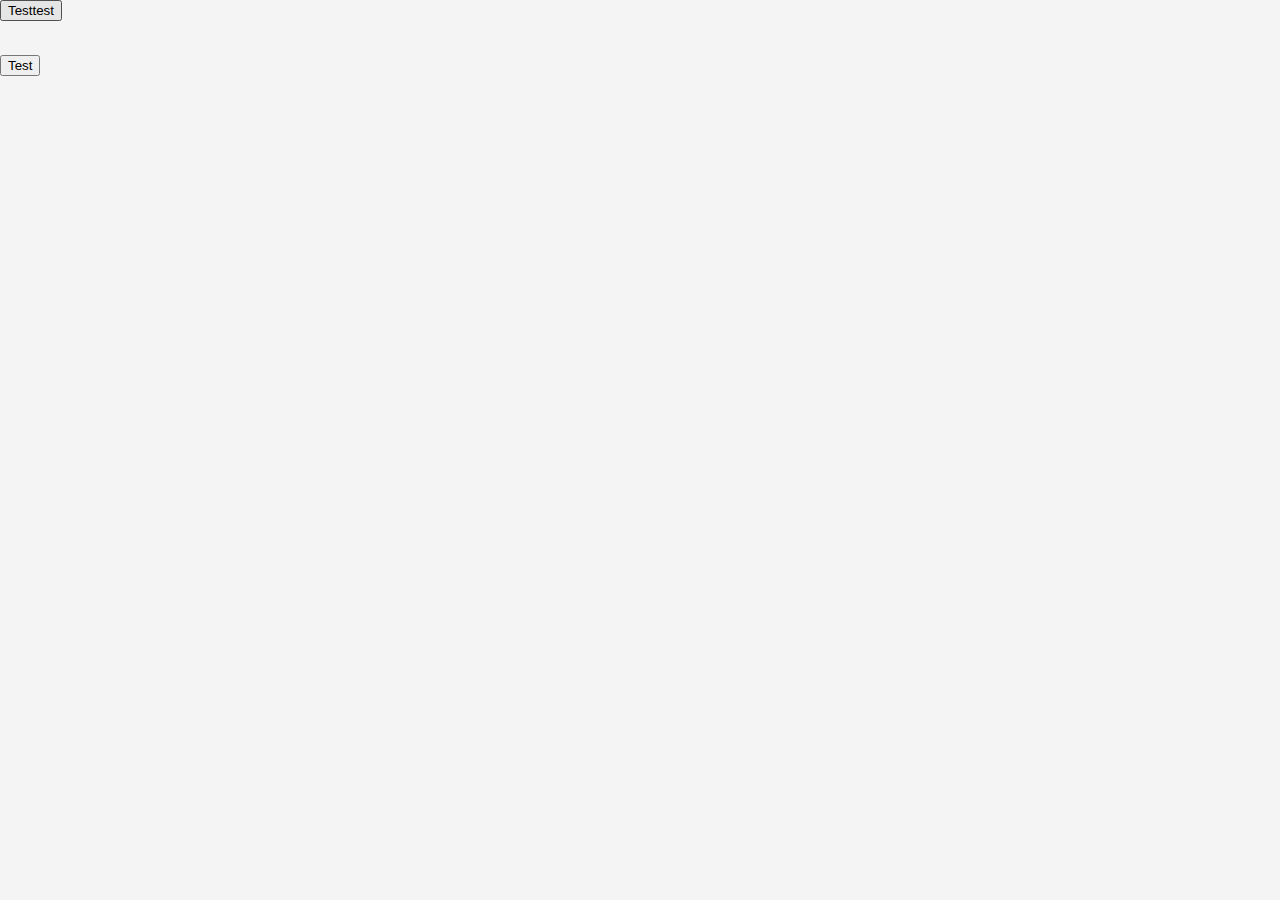
==== html/loops.html @ ddfb07ec "Testing project, initial commit, trying out loops." ====
<!DOCTYPE html>
<html lang="en">
  <head>
    <meta charset="utf-8">
    <meta http-equiv="X-UA-Compatible" content="IE=edge">
    <meta name="viewport" content="width=device-width, initial-scale=1">

    <link href="../css/index.css" rel="stylesheet">
    <title>Testing things</title>
  </head>


  <body class="bg-primary">

    <div>
      <button onclick="myFunction()">Testtest</button>
      <ul id="showThings">
      </ul>
    </div>
    <br>
    <div id="myList">

    </div>
    <button onclick="myFunction2()">Test</button>

    <script src="../javascript/loops.js"></script>
  </body>
</html>
---- css/index.css ----
body{
  margin:0;
}

.viewport{
  width:99vw;
  height:99vh;
}

.bg-primary{
  background-color:#f4f4f4;
}

.grid-layout-default{
  display:grid;
  height:100%;
  grid-template-rows: 6em 1fr 1fr 3em;
  grid-template-columns: 1fr 85% 1fr
}

.grid-area-navbar{
  grid-row: 1 / 2;
  grid-column: 1 / 4
}

.grid-area-top-content{
  grid-row: 2 / 3;
  grid-column: 2 / 3;
}

.grid-area-bottom-content{
  grid-row: 3 / 4;
  grid-column: 2 / 3;
}

.grid-area-footer{
  grid-row: 4 / 5;
  grid-column: 1 / 4;
}

.red{
  background-color:red;
}
.green{
  background-color:green;
}

.blue{
  background-color:blue;
}

.yellow{
  background-color:yellow;
}
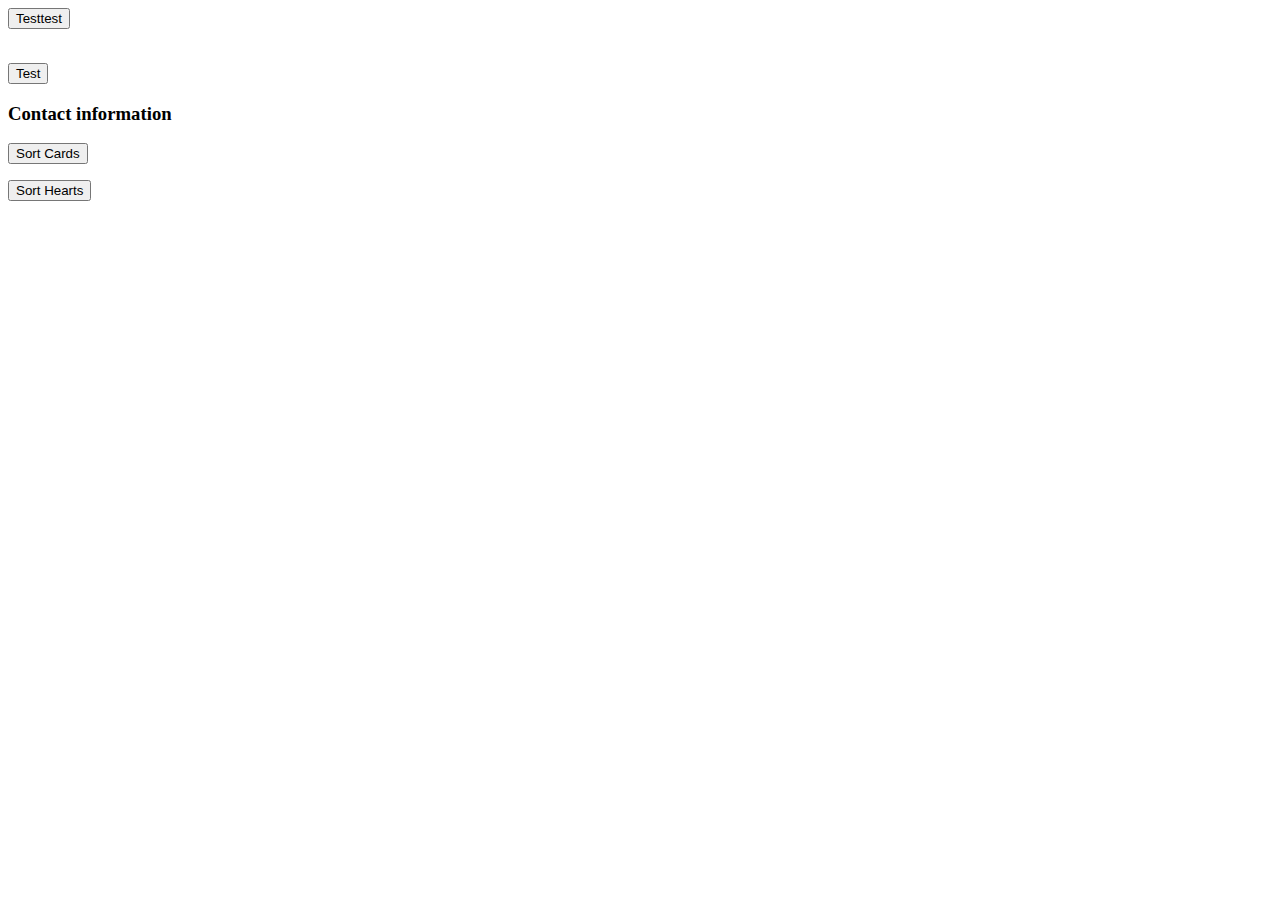
==== commit 3729513d: "Testing more stuff" ====
--- a/html/loops.html
+++ b/html/loops.html
@@ -18,10 +18,28 @@
       </ul>
     </div>
     <br>
+    <button onclick="myFunction2()">Test</button>
+    <h3>Contact information</h3>
     <div id="myList">
+    </div>
+
+    <div>
+      <button onclick="sortCards()">Sort Cards</button>
+      <ul id ="heartCards">
+
+      </ul>
+      <ul id ="cloverCards">
+
+      </ul>
+      <ul id ="spadeCards">
+
+      </ul>
+      <ul id ="diamondCards">
+
+      </ul>
 
     </div>
-    <button onclick="myFunction2()">Test</button>
+    <button onclick="sortHearts()">Sort Hearts</button>
 
     <script src="../javascript/loops.js"></script>
   </body>
--- a/css/index.css
+++ b/css/index.css
@@ -1,54 +1,41 @@
-body{
-  margin:0;
+.dropdown ul{
+  list-style:none;
+  padding:0.3rem;
 }
 
-.viewport{
-  width:99vw;
-  height:99vh;
+.dropbtn {
+    background-color: grey;
+    color: white;
+    padding: 0.5rem;
+    font-size: 1rem;
+    border: none;
+    cursor: pointer;
 }
-
-.bg-primary{
-  background-color:#f4f4f4;
+.dropdown {
+  float:right;
+  display:none;
 }
-
-.grid-layout-default{
-  display:grid;
-  height:100%;
-  grid-template-rows: 6em 1fr 1fr 3em;
-  grid-template-columns: 1fr 85% 1fr
+.dropdown-content {
+    display: none;
+    background-color: #f9f9f9;
+    box-shadow: 0px 8px 16px 0px;
 }
-
-.grid-area-navbar{
-  grid-row: 1 / 2;
-  grid-column: 1 / 4
+.dropdown-content a {
+    color: black;
+    text-decoration: none;
+    display: block;
+    margin-top:0.5rem;
 }
-
-.grid-area-top-content{
-  grid-row: 2 / 3;
-  grid-column: 2 / 3;
+.dropdown-content a:hover{
+  background-color: grey;
 }
-
-.grid-area-bottom-content{
-  grid-row: 3 / 4;
-  grid-column: 2 / 3;
+.dropdown:hover .dropdown-content{
+  display: block;
 }
-
-.grid-area-footer{
-  grid-row: 4 / 5;
-  grid-column: 1 / 4;
+.dropdown:hover .dropbtn{
+  background-color: grey;
 }
-
-.red{
-  background-color:red;
+.text-right{
+  text-align:right;
+  margin-right:0.5em;
 }
-.green{
-  background-color:green;
-}
-
-.blue{
-  background-color:blue;
-}
-
-.yellow{
-  background-color:yellow;
-}
